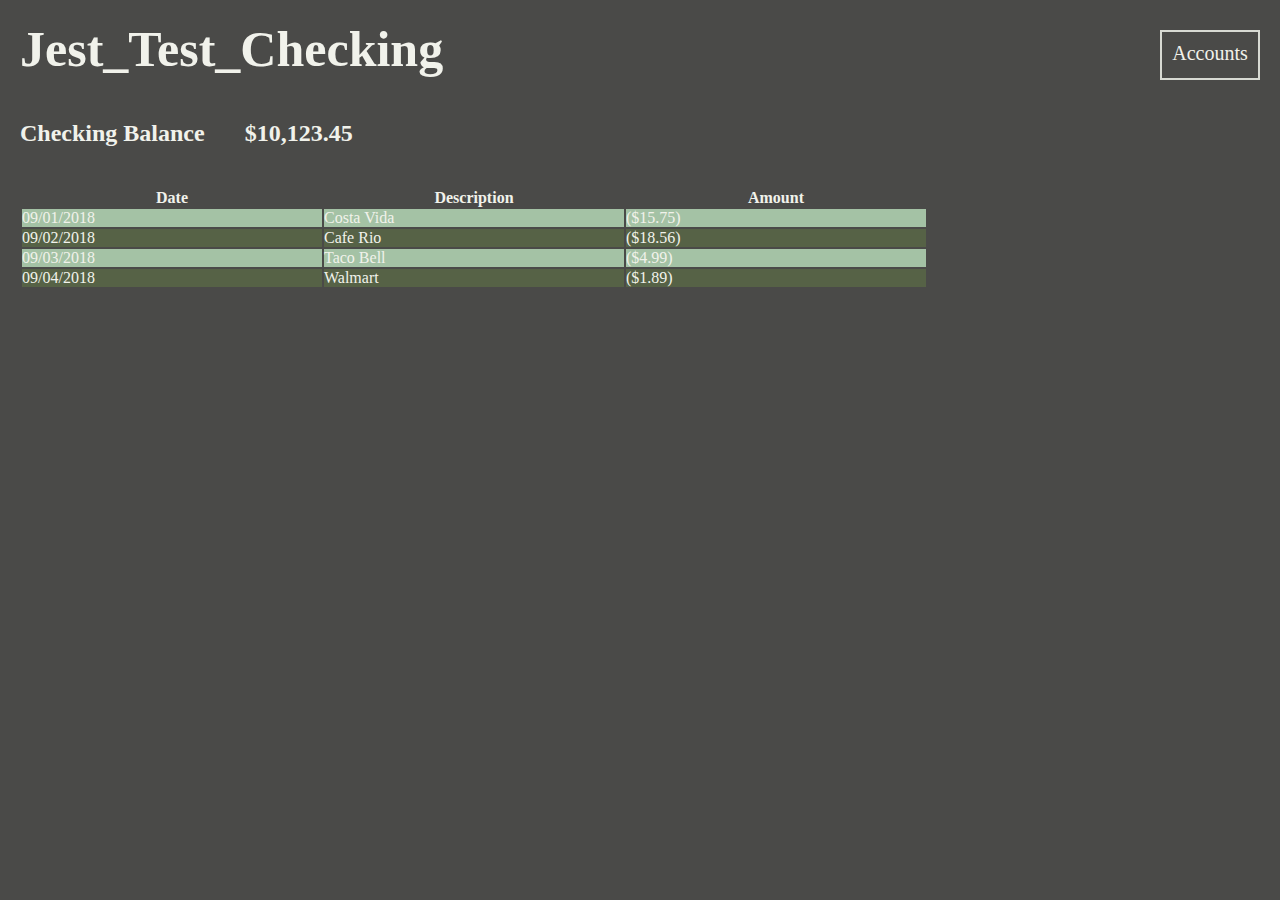
==== checking.html @ ce18c643 "initial" ====
<html lang="en">
<head>
  <meta charset="UTF-8">
  <meta name="viewport" content="width=device-width, initial-scale=1.0">
  <meta http-equiv="X-UA-Compatible" content="ie=edge">
  <link rel="stylesheet" href="./index.css">
  <title>Jest_Test_Site</title>
</head>
<body>
  <header>
    <h1>Jest_Test_Checking</h1>
    <a class="button" href="./account.html">Accounts</a>
  </header>
  <div class="checking-container">
    <div class="balance-container">
      <h2>Checking Balance</h2>
      <h2>$10,123.45</h2>
    </div>
    <div class="transactions-container">
      <table>
        <tr class="transaction">
          <th>Date</th>
          <th>Description</th>
          <th>Amount</th>
        </tr>
        <tr class="transaction">
          <td>09/01/2018</td>
          <td>Costa Vida</td>
          <td>($15.75)</td>
        </tr>
        <tr class="transaction">
          <td>09/02/2018</td>
          <td>Cafe Rio</td>
          <td>($18.56)</td>
        </tr>
        <tr class="transaction">
          <td>09/03/2018</td>
          <td>Taco Bell</td>
          <td>($4.99)</td>
        </tr>
        <tr class="transaction">
          <td>09/04/2018</td>
          <td>Walmart</td>
          <td>($1.89)</td>
        </tr>
      </table>
    </div>
  </div>
</body>
</html>
---- index.css ----
/* 
#4A4A48 dark-gray
#566246 dark-green
#A4C2A5 light-green
#D8DAD3 gray
#F1F2EB light-gray
*/

* {
  font-family: 'Trebuchet MS';
  background:#4A4A48;
  color: #F1F2EB;
  padding: 0;
  margin: 0;
}

#login-inputs-container {
  display: flex;
  flex-direction: column;
  flex-wrap: initial;
  align-items: center;
}

.login {
  margin: 10px;
  font-size: 30px;
}

header {
  display:flex;
  justify-content: space-between;
  padding:20px;
}

h1 {
  font-size: 50px;
}

h2 {
  margin:20px;
}

.button {
  border: #D8DAD3 2px solid;
  height: 50px;
  width: 100px;
  font-size: 20px;
  margin-top: 10px;
  text-align: center;
  box-sizing: border-box;
  text-decoration: none;
  padding-top: 10px;
}

#accounts-container {
  height: 100%;
  width: 100%;
  display: flex;
  align-items: center;
  flex-direction: column;
}

li, li>a {
  margin:10px;
  list-style-type: none;
}

.balance-container {
  display: flex;
}

table {
  margin: 20px;
}

td {
  width: 300px;
  background:none;
}

.transaction:nth-child(even) {
  background: #A4C2A5;
}

.transaction:nth-child(odd) {
  background: #566246;
}
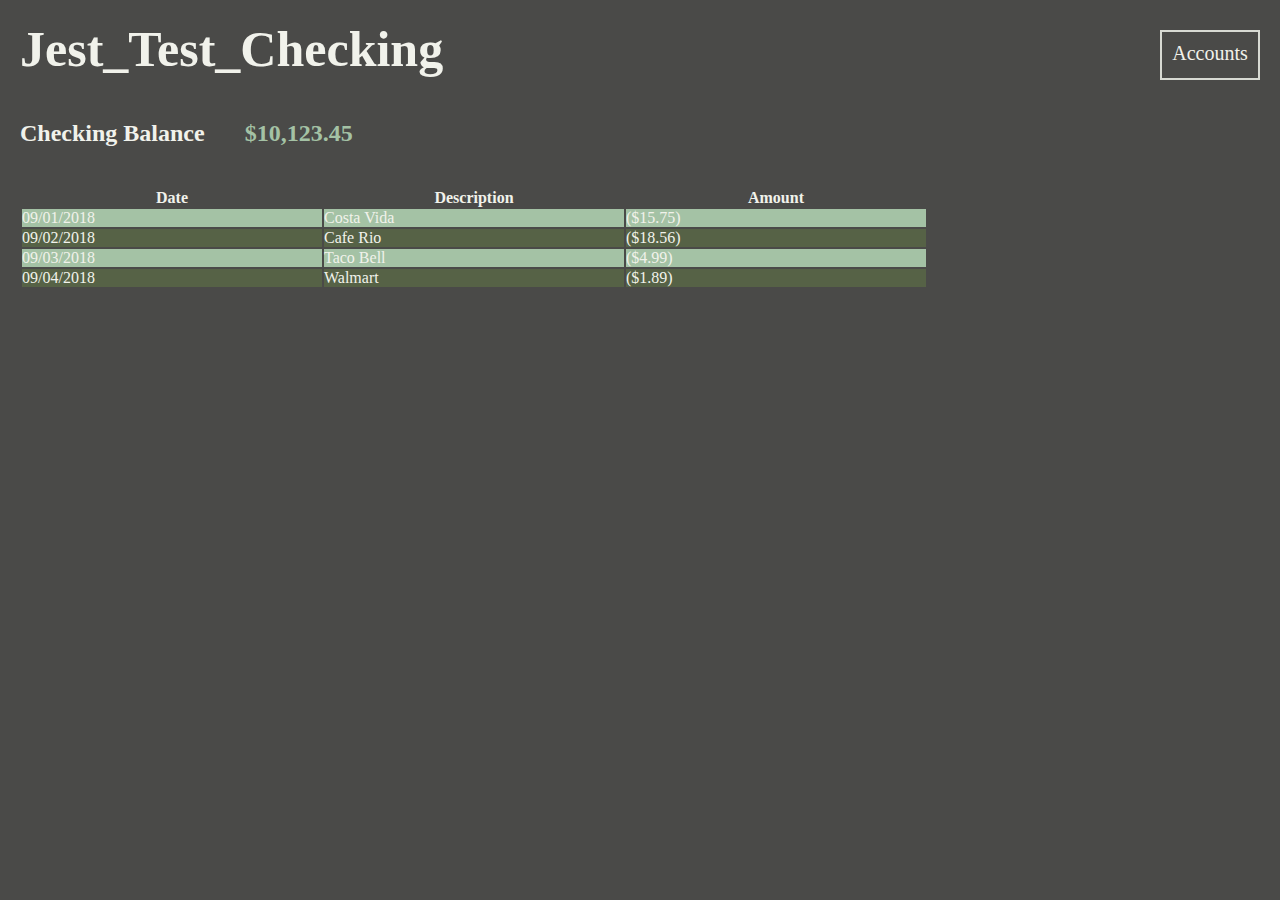
==== commit 38c9e7e2: "transaction title row" ====
--- a/checking.html
+++ b/checking.html
@@ -14,11 +14,11 @@
   <div class="checking-container">
     <div class="balance-container">
       <h2>Checking Balance</h2>
-      <h2>$10,123.45</h2>
+      <h2 class="balance">$10,123.45</h2>
     </div>
     <div class="transactions-container">
       <table>
-        <tr class="transaction">
+        <tr class="title-row">
           <th>Date</th>
           <th>Description</th>
           <th>Amount</th>
--- a/index.css
+++ b/index.css
@@ -85,4 +85,8 @@
 
 .transaction:nth-child(odd) {
   background: #566246;
+}
+
+.balance{
+  color: #A4C2A5;
 }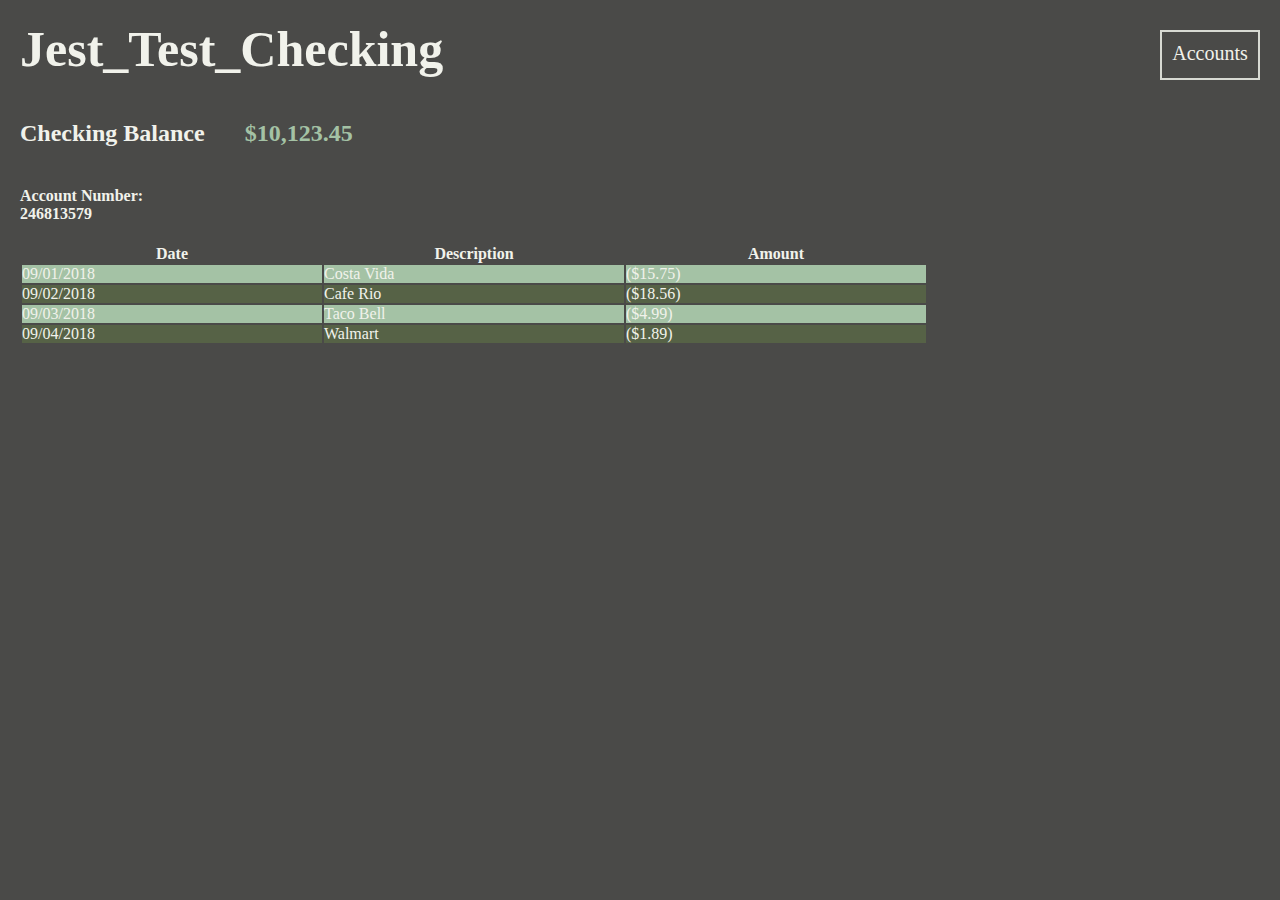
==== commit 972c4481: "account numbers" ====
--- a/checking.html
+++ b/checking.html
@@ -16,6 +16,10 @@
       <h2>Checking Balance</h2>
       <h2 class="balance">$10,123.45</h2>
     </div>
+    <div class="account-number-container">
+      <h4>Account Number: </h4>
+      <h4 class="account-number">246813579</h4>
+    </div>
     <div class="transactions-container">
       <table>
         <tr class="title-row">
@@ -24,24 +28,24 @@
           <th>Amount</th>
         </tr>
         <tr class="transaction">
-          <td>09/01/2018</td>
-          <td>Costa Vida</td>
-          <td>($15.75)</td>
+          <td class="transaction-date">09/01/2018</td>
+          <td class="transaction-desc">Costa Vida</td>
+          <td class="transaction-amount">($15.75)</td>
         </tr>
         <tr class="transaction">
-          <td>09/02/2018</td>
-          <td>Cafe Rio</td>
-          <td>($18.56)</td>
+          <td class="transaction-date">09/02/2018</td>
+          <td class="transaction-desc">Cafe Rio</td>
+          <td class="transaction-amount">($18.56)</td>
         </tr>
         <tr class="transaction">
-          <td>09/03/2018</td>
-          <td>Taco Bell</td>
-          <td>($4.99)</td>
+          <td class="transaction-date">09/03/2018</td>
+          <td class="transaction-desc">Taco Bell</td>
+          <td class="transaction-amount">($4.99)</td>
         </tr>
         <tr class="transaction">
-          <td>09/04/2018</td>
-          <td>Walmart</td>
-          <td>($1.89)</td>
+          <td class="transaction-date">09/04/2018</td>
+          <td class="transaction-desc">Walmart</td>
+          <td class="transaction-amount">($1.89)</td>
         </tr>
       </table>
     </div>
--- a/index.css
+++ b/index.css
@@ -70,6 +70,10 @@
   display: flex;
 }
 
+.account-number-container{
+  margin:20px;
+}
+
 table {
   margin: 20px;
 }
